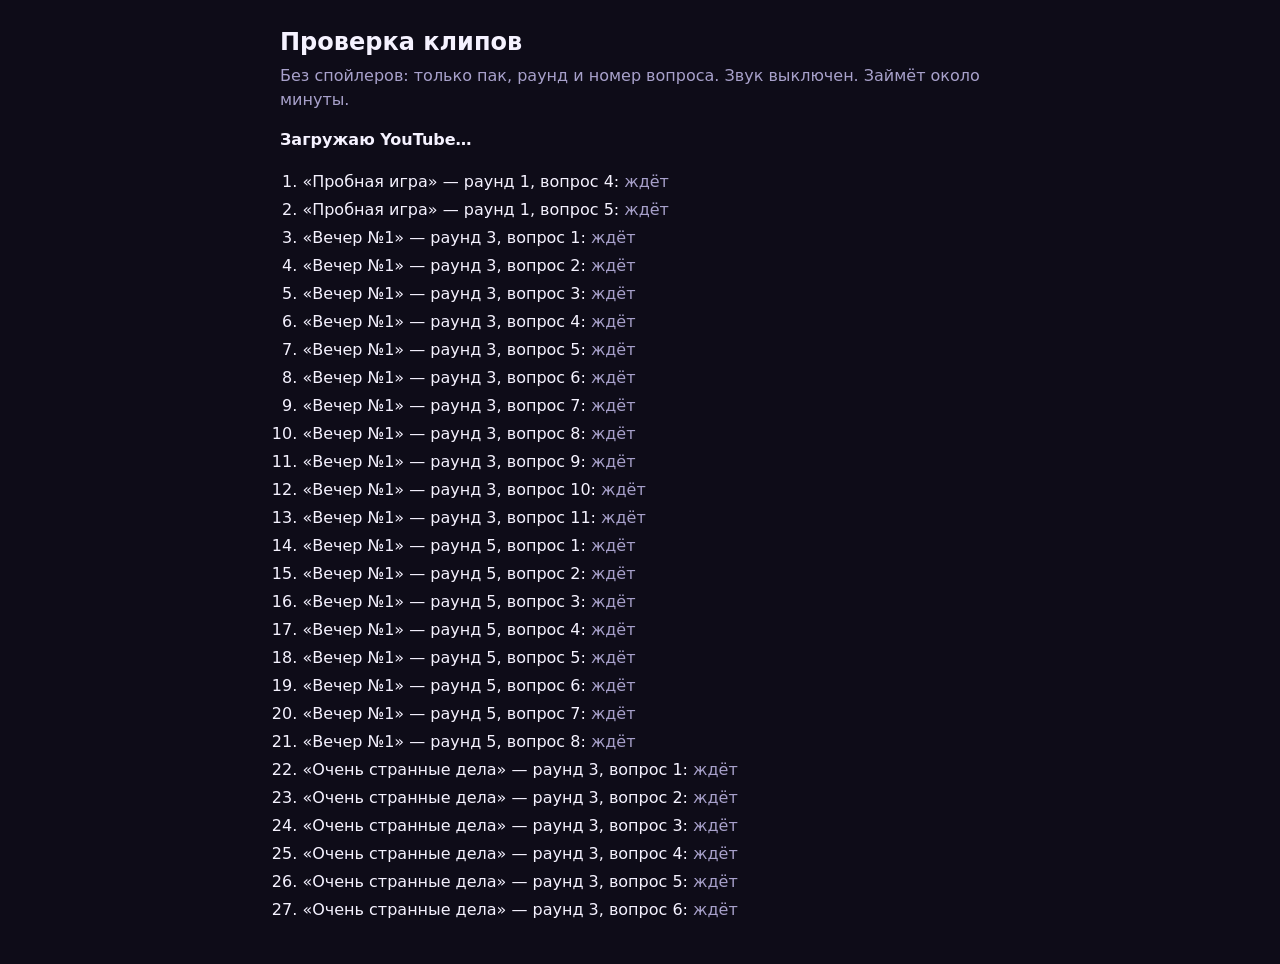
==== check.html @ f6217e0d "Home pub quiz: engine, teams, packs, clip checker Browser quiz in the style of a pub quiz: rounds of" ====
<!doctype html>
<html lang="ru">
<head>
<meta charset="utf-8">
<meta name="viewport" content="width=device-width, initial-scale=1">
<title>Проверка клипов</title>
<style>
  :root { color-scheme: dark; }
  body { margin: 0; padding: 24px 16px; background: #0e0c18; color: #f5f2ff; font: 16px/1.5 system-ui, sans-serif; }
  main { max-width: 720px; margin: 0 auto; }
  h1 { font-size: 24px; margin: 0 0 4px; }
  p { color: #a8a1cb; margin: 0 0 16px; }
  #player { position: fixed; right: 16px; bottom: 16px; width: 160px; height: 90px; opacity: 0.25; pointer-events: none; }
  ol { padding-left: 1.4em; }
  li { padding: 2px 0; font-variant-numeric: tabular-nums; }
  .ok { color: #2ee6b6; } .bad { color: #ff5d73; font-weight: 700; } .wait { color: #a8a1cb; }
  #summary { font-weight: 700; margin: 16px 0; }
</style>
</head>
<body>
<main>
  <h1>Проверка клипов</h1>
  <p>Без спойлеров: только пак, раунд и номер вопроса. Звук выключен. Займёт около минуты.</p>
  <div id="env"></div>
  <div id="summary">Загружаю YouTube…</div>
  <ol id="list"></ol>
</main>
<div id="player"></div>
<script src="packs/proba.js"></script>
<script src="packs/vecher-1.js"></script>
<script src="packs/stranger-things.js"></script>
<script>
  const REASONS = { 2: 'неверный ID', 5: 'ошибка плеера', 100: 'видео удалено', 101: 'встраивание запрещено', 150: 'встраивание запрещено (или недоступно в вашем регионе)', 153: 'страница открыта не через сервер' };
  const env = document.getElementById('env');
  if (location.protocol === 'file:') env.innerHTML = '<p class="bad">Страница открыта как файл — так YouTube не работает. Запустите start.command.</p>';
  const clips = [];
  (window.QUIZ_PACKS || []).forEach(p => p.rounds.forEach((r, ri) => r.questions.forEach((q, qi) => {
    if (q.yt) clips.push({ label: `«${p.title}» — раунд ${ri + 1}, вопрос ${qi + 1}`, ...q.yt });
  })));
  const list = document.getElementById('list');
  const rows = clips.map(c => { const li = document.createElement('li'); li.innerHTML = `${c.label}: <span class="wait">ждёт</span>`; list.appendChild(li); return li.lastChild; });
  const summary = document.getElementById('summary');

  function check(c) {
    return new Promise(res => {
      document.getElementById('player').innerHTML = '<div id="pp"></div>';
      let done = false, player;
      const finish = (ok, text) => { if (done) return; done = true; try { player.destroy(); } catch (e) {} res({ ok, text }); };
      player = new YT.Player('pp', {
        videoId: c.id, width: 160, height: 90,
        playerVars: { start: c.start, controls: 0, mute: 1, playsinline: 1, origin: location.origin },
        events: {
          onReady: e => { e.target.mute(); e.target.playVideo(); },
          onStateChange: e => { if (e.data === 1) setTimeout(() => finish(true, 'играет'), 800); },
          onError: e => finish(false, `ошибка ${e.data}: ${REASONS[e.data] || 'неизвестно'}`),
        },
      });
      setTimeout(() => finish(false, 'не стартовал за 15 сек (медленный интернет/VPN или браузер блокирует автозапуск)'), 15000);
    });
  }

  window.onYouTubeIframeAPIReady = async () => {
    let bad = 0;
    for (let i = 0; i < clips.length; i++) {
      summary.textContent = `Проверяю ${i + 1} из ${clips.length}…`;
      rows[i].className = 'wait'; rows[i].textContent = 'проверяю…';
      const r = await check(clips[i]);
      rows[i].className = r.ok ? 'ok' : 'bad';
      rows[i].textContent = r.text;
      if (!r.ok) bad++;
    }
    summary.innerHTML = bad ? `<span class="bad">Не играют: ${bad} из ${clips.length}</span>` : `<span class="ok">Все ${clips.length} клипов играют</span>`;
  };
  setTimeout(() => { if (!window.YT || !YT.Player) summary.innerHTML = '<span class="bad">YouTube не загрузился: нет интернета, нужен VPN или его блокирует расширение/настройки приватности браузера.</span>'; }, 15000);
</script>
<script src="https://www.youtube.com/iframe_api"></script>
</body>
</html>
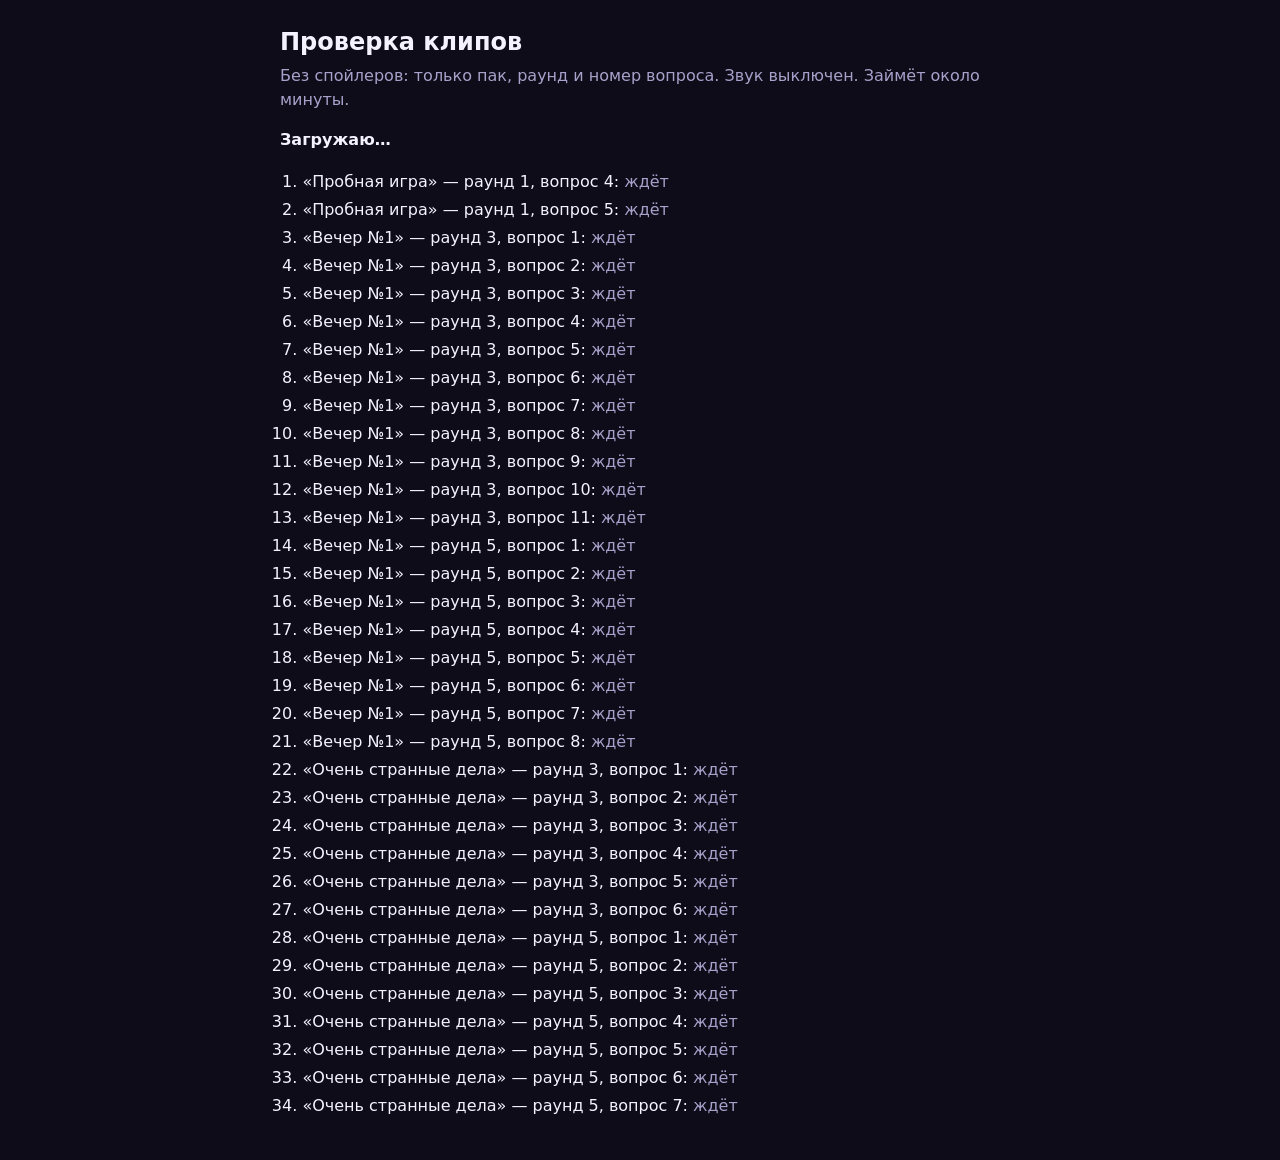
==== commit 741b54ca: "Fix engine glitches found in review - Timer: stop() resets total, so T/Space on intro/check/answer s" ====
--- a/check.html
+++ b/check.html
@@ -22,36 +22,60 @@
   <h1>Проверка клипов</h1>
   <p>Без спойлеров: только пак, раунд и номер вопроса. Звук выключен. Займёт около минуты.</p>
   <div id="env"></div>
-  <div id="summary">Загружаю YouTube…</div>
+  <div id="summary">Загружаю…</div>
   <ol id="list"></ol>
 </main>
 <div id="player"></div>
-<script src="packs/proba.js"></script>
-<script src="packs/vecher-1.js"></script>
-<script src="packs/stranger-things.js"></script>
 <script>
   const REASONS = { 2: 'неверный ID', 5: 'ошибка плеера', 100: 'видео удалено', 101: 'встраивание запрещено', 150: 'встраивание запрещено (или недоступно в вашем регионе)', 153: 'страница открыта не через сервер' };
   const env = document.getElementById('env');
-  if (location.protocol === 'file:') env.innerHTML = '<p class="bad">Страница открыта как файл — так YouTube не работает. Запустите start.command.</p>';
+  const list = document.getElementById('list');
+  const summary = document.getElementById('summary');
   const clips = [];
-  (window.QUIZ_PACKS || []).forEach(p => p.rounds.forEach((r, ri) => r.questions.forEach((q, qi) => {
-    if (q.yt) clips.push({ label: `«${p.title}» — раунд ${ri + 1}, вопрос ${qi + 1}`, ...q.yt });
-  })));
-  const list = document.getElementById('list');
-  const rows = clips.map(c => { const li = document.createElement('li'); li.innerHTML = `${c.label}: <span class="wait">ждёт</span>`; list.appendChild(li); return li.lastChild; });
-  const summary = document.getElementById('summary');
+  let rows = [];
 
-  function check(c) {
+  // паки берём из index.html — чтобы новый пак не надо было прописывать ещё и здесь
+  async function loadPacks() {
+    const html = await fetch('index.html', { cache: 'no-store' }).then(r => r.text());
+    const srcs = [...html.matchAll(/<script\s+src="(packs\/[^"]+\.js)"/g)].map(m => m[1]);
+    for (const src of srcs) {
+      await new Promise(res => {
+        const s = document.createElement('script');
+        s.src = src;
+        s.onload = res;
+        s.onerror = () => { env.innerHTML += `<p class="bad">Не загрузился ${src}</p>`; res(); };
+        document.head.appendChild(s);
+      });
+    }
+  }
+
+  function buildList() {
+    (window.QUIZ_PACKS || []).forEach(p => p.rounds.forEach((r, ri) => r.questions.forEach((q, qi) => {
+      const label = `«${p.title}» — раунд ${ri + 1}, вопрос ${qi + 1}`;
+      if (q.yt) clips.push({ label, kind: 'yt', ...q.yt });
+      else if (q.file) clips.push({ label, kind: 'file', ...q.file });
+    })));
+    rows = clips.map(c => { const li = document.createElement('li'); li.innerHTML = `${c.label}: <span class="wait">ждёт</span>`; list.appendChild(li); return li.lastChild; });
+  }
+
+  function checkYT(c) {
     return new Promise(res => {
       document.getElementById('player').innerHTML = '<div id="pp"></div>';
       let done = false, player;
       const finish = (ok, text) => { if (done) return; done = true; try { player.destroy(); } catch (e) {} res({ ok, text }); };
       player = new YT.Player('pp', {
         videoId: c.id, width: 160, height: 90,
-        playerVars: { start: c.start, controls: 0, mute: 1, playsinline: 1, origin: location.origin },
+        playerVars: { start: Math.floor(c.start || 0), controls: 0, mute: 1, playsinline: 1, origin: location.origin },
         events: {
           onReady: e => { e.target.mute(); e.target.playVideo(); },
-          onStateChange: e => { if (e.data === 1) setTimeout(() => finish(true, 'играет'), 800); },
+          onStateChange: e => {
+            if (e.data !== 1) return;
+            setTimeout(() => {
+              const dur = player.getDuration ? player.getDuration() : 0;
+              if (dur && c.end > dur + 0.5) finish(false, `фрагмент кончается на ${c.end} с, а видео длится ${Math.floor(dur)} с`);
+              else finish(true, 'играет');
+            }, 800);
+          },
           onError: e => finish(false, `ошибка ${e.data}: ${REASONS[e.data] || 'неизвестно'}`),
         },
       });
@@ -59,20 +83,48 @@
     });
   }
 
-  window.onYouTubeIframeAPIReady = async () => {
+  function checkFile(c) {
+    return new Promise(res => {
+      const m = document.createElement('video');
+      const finish = (ok, text) => { m.removeAttribute('src'); m.load(); res({ ok, text }); };
+      m.preload = 'metadata';
+      m.onloadedmetadata = () => (c.end && c.end > m.duration + 0.5
+        ? finish(false, `фрагмент кончается на ${c.end} с, а файл длится ${Math.floor(m.duration)} с`)
+        : finish(true, 'файл на месте'));
+      m.onerror = () => finish(false, 'файл не найден или формат не поддерживается');
+      m.src = c.src;
+    });
+  }
+
+  async function run() {
     let bad = 0;
     for (let i = 0; i < clips.length; i++) {
       summary.textContent = `Проверяю ${i + 1} из ${clips.length}…`;
       rows[i].className = 'wait'; rows[i].textContent = 'проверяю…';
-      const r = await check(clips[i]);
+      const r = await (clips[i].kind === 'yt' ? checkYT(clips[i]) : checkFile(clips[i]));
       rows[i].className = r.ok ? 'ok' : 'bad';
       rows[i].textContent = r.text;
       if (!r.ok) bad++;
     }
     summary.innerHTML = bad ? `<span class="bad">Не играют: ${bad} из ${clips.length}</span>` : `<span class="ok">Все ${clips.length} клипов играют</span>`;
-  };
-  setTimeout(() => { if (!window.YT || !YT.Player) summary.innerHTML = '<span class="bad">YouTube не загрузился: нет интернета, нужен VPN или его блокирует расширение/настройки приватности браузера.</span>'; }, 15000);
+  }
+
+  (async () => {
+    if (location.protocol === 'file:') {
+      env.innerHTML = '<p class="bad">Страница открыта как файл — так YouTube не работает. Запустите start.command.</p>';
+      summary.textContent = '';
+      return;
+    }
+    await loadPacks();
+    buildList();
+    if (!clips.length) { summary.textContent = 'В паках нет фрагментов.'; return; }
+    if (!clips.some(c => c.kind === 'yt')) return run();
+    window.onYouTubeIframeAPIReady = run;
+    const s = document.createElement('script');
+    s.src = 'https://www.youtube.com/iframe_api';
+    document.head.appendChild(s);
+    setTimeout(() => { if (!window.YT || !YT.Player) summary.innerHTML = '<span class="bad">YouTube не загрузился: нет интернета, нужен VPN или его блокирует расширение/настройки приватности браузера.</span>'; }, 15000);
+  })().catch(err => { summary.innerHTML = `<span class="bad">Не получилось загрузить паки: ${err.message}</span>`; });
 </script>
-<script src="https://www.youtube.com/iframe_api"></script>
 </body>
 </html>
